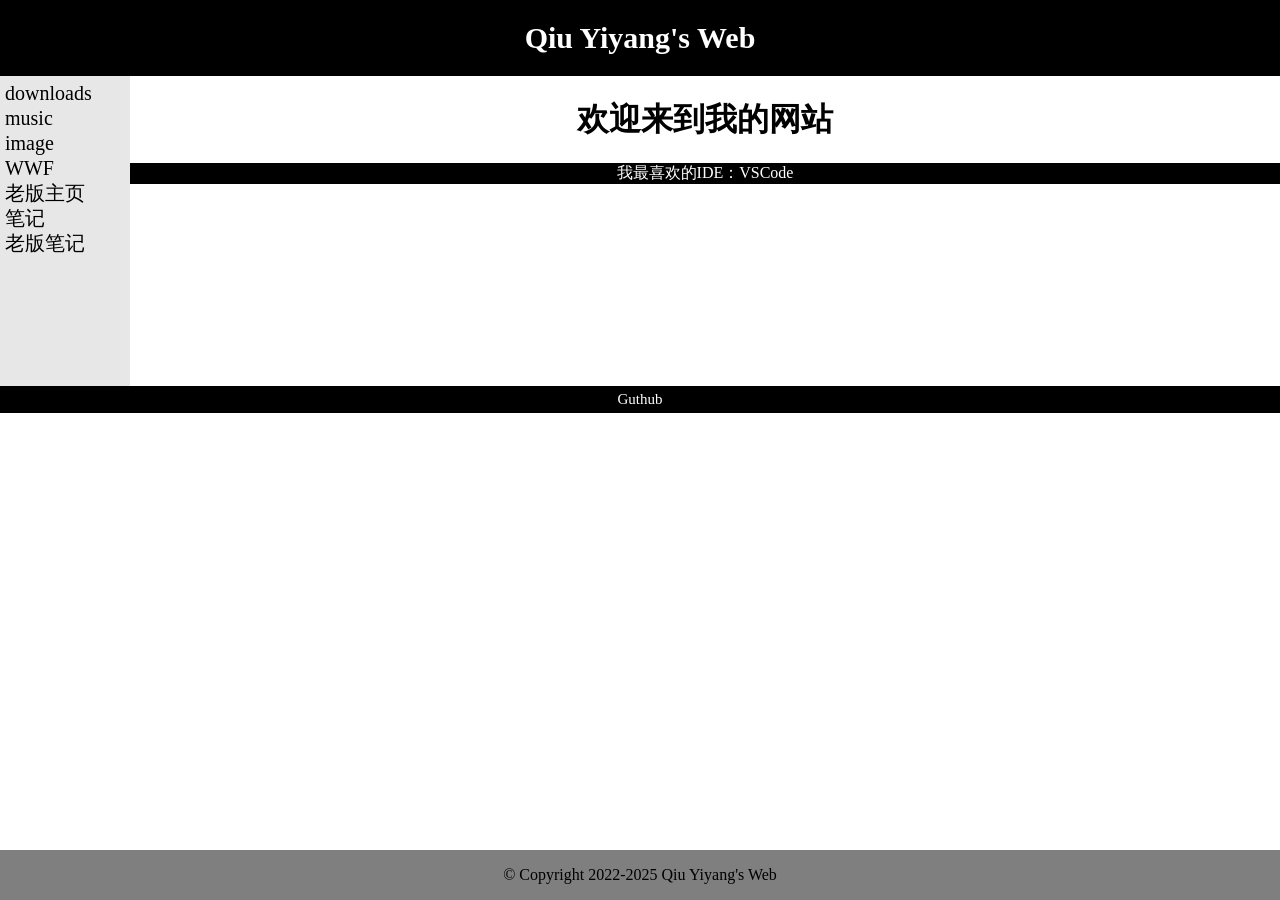
==== index.html @ 00f081e4 "gengxin" ====
<!DOCTYPE html>
<html lang="zh">

<head>
	<title>Qiu Yiyang's Web</title>
	<link rel="stylesheet" type="text/css" href="css/pages.css">
	<base target="_blank" />
	<meta name="viewport" content="width=device-width, initial-scale=1.0" charset="utf-8">
	<style>
		body {
			background: none;
		}

		a {
			color: #ffffff;
		}

		#header {
			background-color: black;
			color: white;
			text-align: center;
			padding: 1px;
			font-size: 15px;
		}

		#nav {
			float: left;
			padding: 5px;
			background-color: #e7e7e7;
			color: #000000;
			line-height: 25px;
			height: 300px;
			width: 120px;
			font-size: 20px;
			text-align: left;
		}

		#section {
			width: 350px;
			float: left;
			padding: 10px;
		}

		#footer {
			background-color: black;
			color: white;
			clear: both;
			text-align: center;
			padding: 5px;
			font-size: 15px;
		}

		#bottom {
			position: absolute;
			width: 100%;
			height: 50px;
			background-color: rgba(0, 0, 0, 0.5);
			text-align: center;
			line-height: 50px;
			bottom: 0px;
		}
	</style>
</head>

<body>

	<div id="header">
		<a href="./index.html">
			<h1>Qiu Yiyang's Web</h1>
		</a>
	</div>

	<div id="nav" style="color: #000000;">
		<a href="./downloads/" style="color: #000000;">downloads</a>
		<br />
		<a href="./music.html" style="color: #000000;"">music</a>
			<br />
			<a href=" ./image.html" style="color: #000000">image</a>
		<br />
		<a href="./WWF.html" style="color: #000000;">WWF</a>
		<br />
		<a href="./index_laoban.html" style="color: #000000;">老版主页</a>
		<br />
		<a href="./biji/" style="color: #000000;">笔记</a>
		<br />
		<a href="./biji/index_laoban.html" style="color: #000000;">老版笔记</a>
	</div>

	<div id=" #section">
		<h1>
			欢迎来到我的网站
		</h1>
		<p style="background: #000000;color: #ffffff;">
			我最喜欢的IDE：<a href="https://code.visualstudio.com" c>VSCode</a>
		</p>
	</div>

	<div id="#footer" style="
				background-color: black;
				color: white;
				clear: both;
				text-align: center;
				padding: 5px;
				font-size: 15px;
			">
		<a href="https://github.com/qiuyiyang0521/" style="color: #ffffff;">Guthub</a>
	</div>
	<div id="bottom">&copy; Copyright 2022-2025 Qiu Yiyang's Web</div>

</body>

</html>
---- css/pages.css ----
body {
	text-align: center;
	background: url(../img/background.jpg) fixed;
	margin-top: 0%;
	margin-bottom: 0%;
	margin-left: auto;
	margin-right: auto;
}

a {
	text-decoration: none;
}

.button {
	border: none;
	color: white;
	padding: 16px 32px;
	text-align: center;
	text-decoration: none;
	display: inline-block;
	font-size: 16px;
	margin: 4px 2px;
	transition-duration: 0.4s;
	cursor: pointer;
}

.button1 {
	background-color: white;
	color: black;
	border: 2px solid #4CAF50;
}

.button1:hover {
	background-color: #4CAF50;
	color: white;
}

.button2 {
	background-color: white;
	color: black;
	border: 2px solid #008CBA;
}

.button2:hover {
	background-color: #008CBA;
	color: white;
}
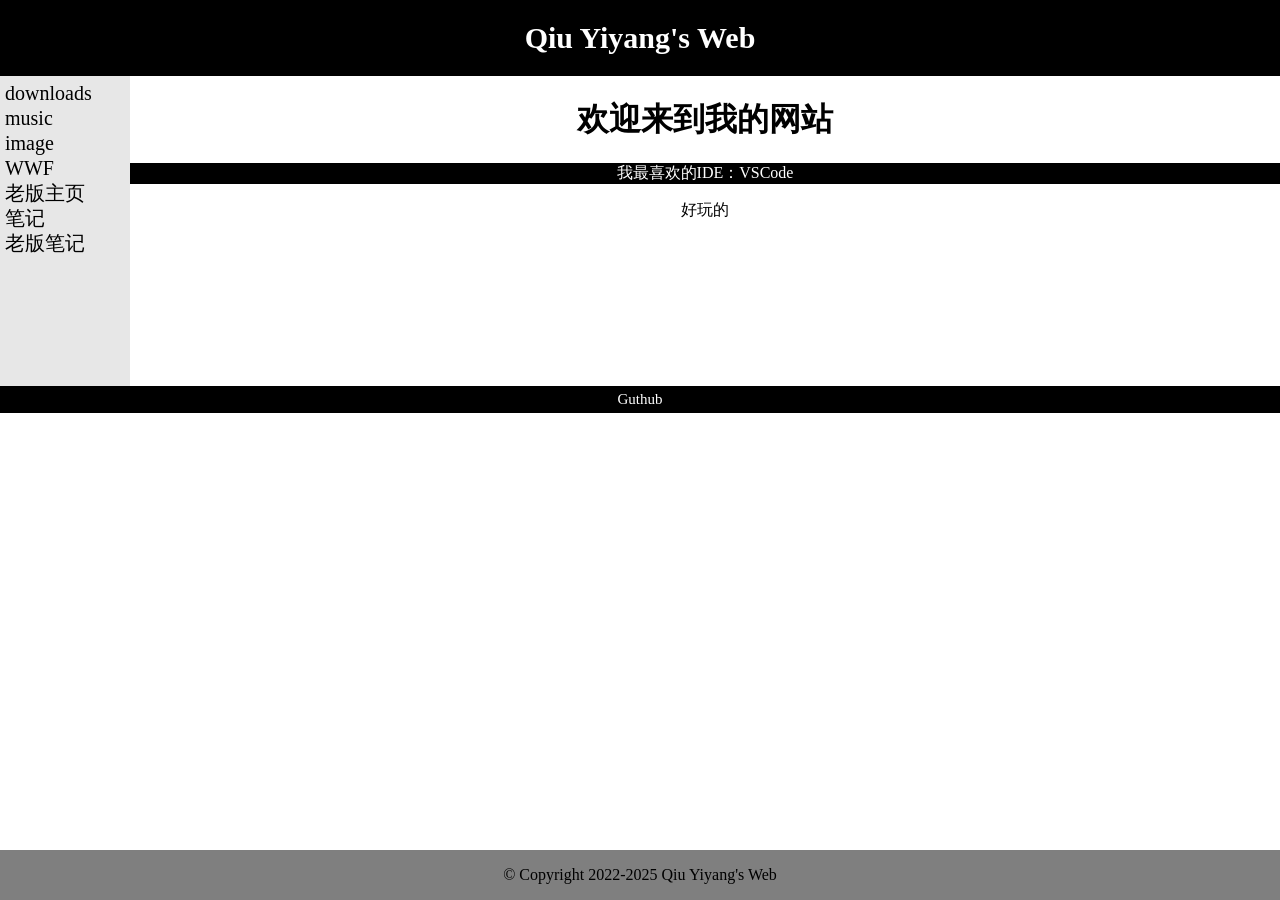
==== commit d03a8641: "update" ====
--- a/index.html
+++ b/index.html
@@ -93,6 +93,7 @@
 		<p style="background: #000000;color: #ffffff;">
 			我最喜欢的IDE：<a href="https://code.visualstudio.com" c>VSCode</a>
 		</p>
+		<p><a style="color: black;" href="./biaodan/">好玩的</a></p>
 	</div>
 
 	<div id="#footer" style="
